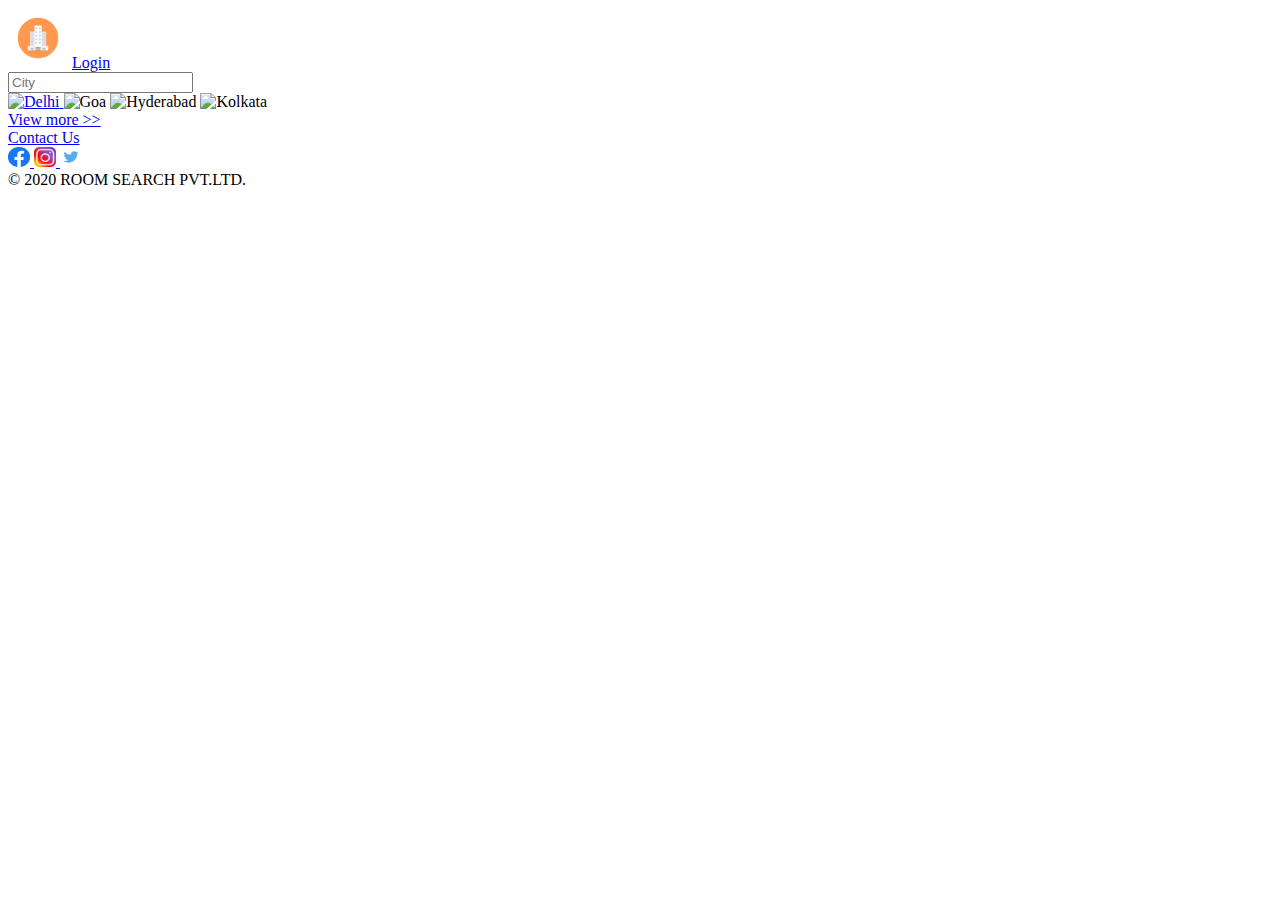
==== index.html @ 0d33ea0b "Checkpoint 4" ====
<!DOCTYPE html>
<html lang="en">
    <head>
        <meta charset="UTF-8">
        <meta name="viewport" content="width=device-width, initial-scale=1.0">
        <link rel="stylesheet" href="./styles/common.css">
        <link rel="stylesheet" href="./styles/index.css">
        <title>Index</title>
    </head>
    <body>
        <div class="main">
            <!-- Header Div -->
        <header>
            <img src="./assests/images/logo.png" alt="logo">
            <a href="login.html">Login</a>
        </header>

        <div class="content">
            <div class="search-bar">
            <input type="text" name="city" placeholder="City"/>
        </div>
    
        <div class="city-images">
            <a href="list.html">
                <img src="https://media-cdn.tripadvisor.com/media/photo-s/15/33/fe/a2/new-delhi.jpg"
                alt="Delhi">
            </a>

            <img src="https://media-cdn.tripadvisor.com/media/photo-s/15/33/fc/f0/goa.jpg"
            alt="Goa">

            <img src="https://media-cdn.tripadvisor.com/media/photo-s/0f/98/f7/df/charminar.jpg"
            alt="Hyderabad">

            <img src="https://media-cdn.tripadvisor.com/media/photo-s/15/33/fe/ac/kolkata-calcutta.jpg"
            alt="Kolkata">
        </div>
        
            <a href="index.html">View more >></a>
        </div>

        <footer>
        <div>
            <!-- Footer Div -->
            <a href="contact.html">Contact Us</a>
        <div class="social-media-icons">
            <a href="https://www.facebook.com" target="_blank">
                <img src="./assests/images/facebook.png" alt="Facebook">
            </a>
            <a href="https://www.instagram.com" target="_blank">
                <img src="./assests/images/instagram.png" alt="Instagram">
            </a>
            <a href="https://twitter.com" target="_blank">
                <img src="./assests/images/twitter.png" alt="Twitter">
            </a>
        </div>
            <div><span>© 2020 ROOM SEARCH PVT.LTD.</span></div>
        </div>
        </footer>
    </body>
</html>
---- styles/common.css ----
body, .main{
    width: 100vw;
    height: 100vh;
}

/******************* Header ******************/

header img{
    width: 60px;
    height: 60px;
}

/******************* Footer ******************/

footer a img{
    width: 22px;
    height: 20px;
}
---- styles/index.css ----
/******************** Content ******************/

.content img{
    width: 150px;
    height: 150px;
}
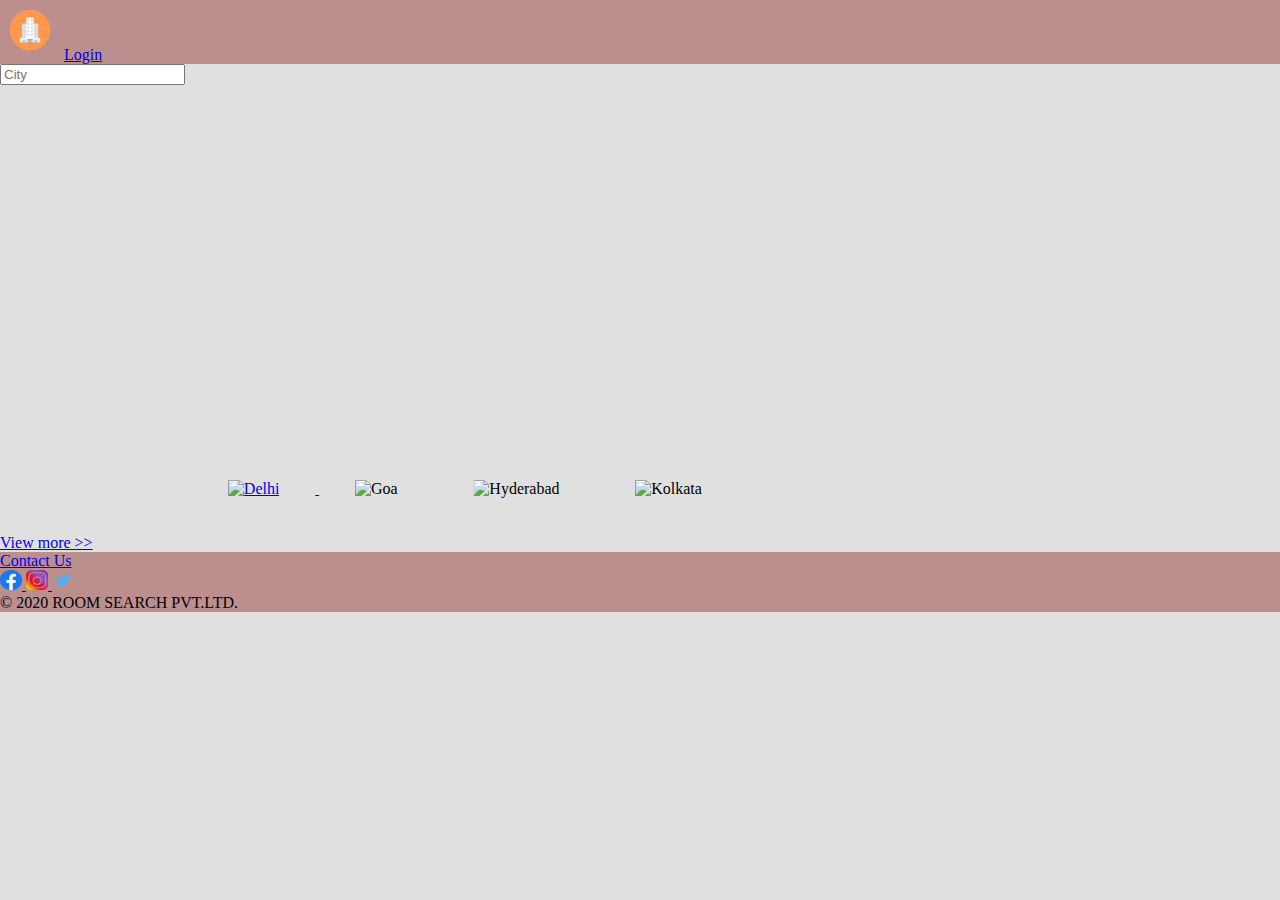
==== commit 3fdcc604: "Checkpoint 5" ====
--- a/index.html
+++ b/index.html
@@ -7,8 +7,9 @@
         <link rel="stylesheet" href="./styles/index.css">
         <title>Index</title>
     </head>
+    
     <body>
-        <div class="main">
+    <div class="main">
             <!-- Header Div -->
         <header>
             <img src="./assests/images/logo.png" alt="logo">
@@ -57,5 +58,7 @@
             <div><span>© 2020 ROOM SEARCH PVT.LTD.</span></div>
         </div>
         </footer>
+
+    </div>
     </body>
 </html>
--- a/styles/common.css
+++ b/styles/common.css
@@ -2,6 +2,13 @@
 body, .main{
     width: 100vw;
     height: 100vh;
+    background-color: #e0e0e0;
+    margin: 0;
+    padding: 0;
+}
+
+header,footer{
+    background-color: rosybrown;
 }
 
 /******************* Header ******************/
@@ -13,7 +20,7 @@
 
 /******************* Footer ******************/
 
-footer a img{
+footer img{
     width: 22px;
     height: 20px;
 }--- a/styles/index.css
+++ b/styles/index.css
@@ -3,4 +3,19 @@
 .content img{
     width: 150px;
     height: 150px;
+}
+
+.search-bar{
+    background: url('https://media-cdn.tripadvisor.com/media/photo-o/14/10/2e/af/india.jpg') center no-repeat;
+    height: 380px;
+    background-size: cover;
+}
+
+.city-images{
+    margin: auto 15%;
+}
+
+.city-images img{
+    padding: 4%;
+    border-radius: 25%;
 }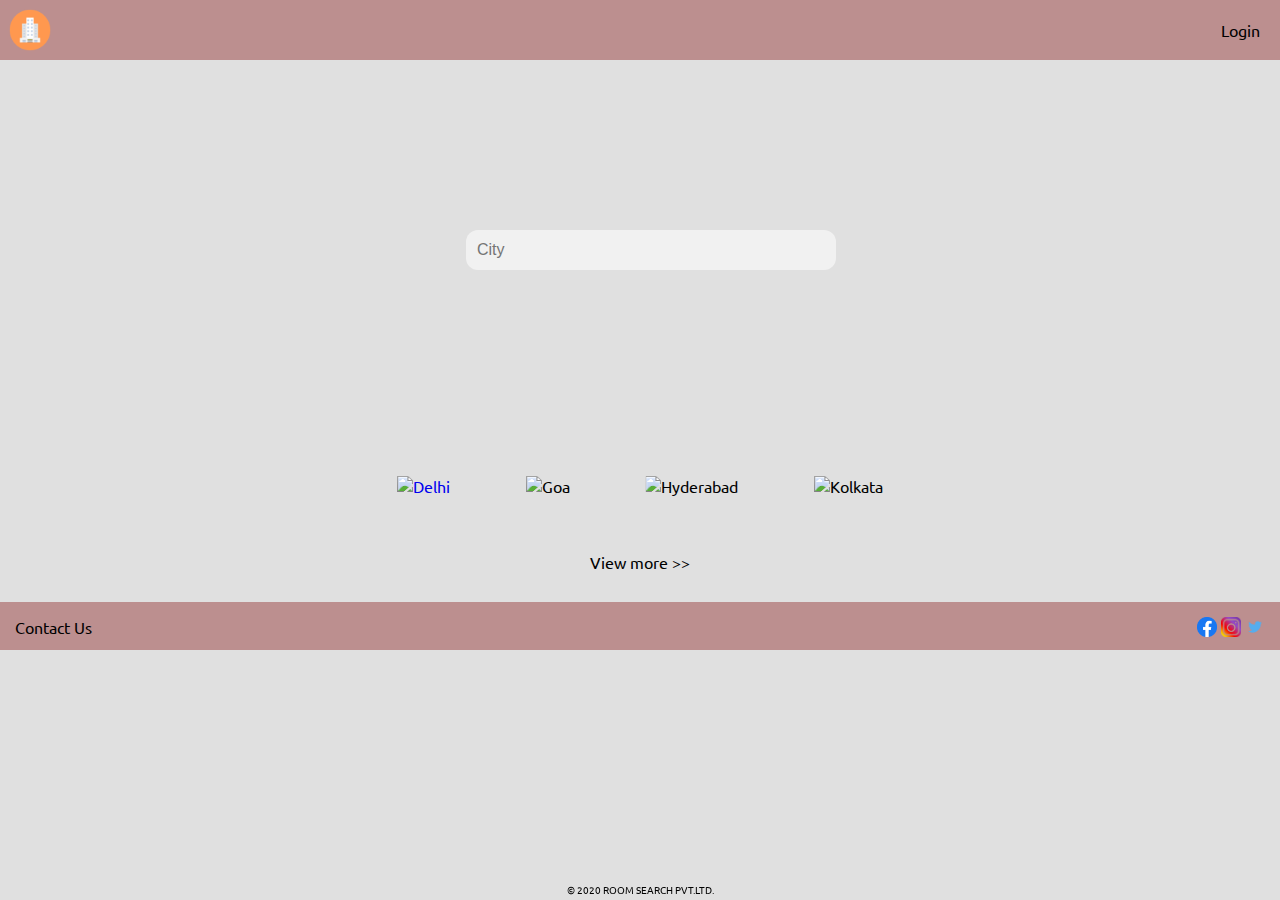
==== commit f02f8788: "Checkpoint 6" ====
--- a/index.html
+++ b/index.html
@@ -5,21 +5,25 @@
         <meta name="viewport" content="width=device-width, initial-scale=1.0">
         <link rel="stylesheet" href="./styles/common.css">
         <link rel="stylesheet" href="./styles/index.css">
+        <link href="https://fonts.googleapis.com/css2?family=Ubuntu&display=swap" rel="stylesheet">
         <title>Index</title>
     </head>
     
     <body>
     <div class="main">
-            <!-- Header Div -->
+    <!-- Header Div -->
         <header>
             <img src="./assests/images/logo.png" alt="logo">
-            <a href="login.html">Login</a>
+            <a class="login" href="login.html">Login</a>
         </header>
 
+        <!-- Content Div -->
         <div class="content">
-            <div class="search-bar">
-            <input type="text" name="city" placeholder="City"/>
-        </div>
+            <div class="search-box">
+                <div class="search-bar">
+                    <input type="text" name="city" placeholder="City"/>
+                </div>
+            </div>
     
         <div class="city-images">
             <a href="list.html">
@@ -37,28 +41,30 @@
             alt="Kolkata">
         </div>
         
+        <div class="view-more">
             <a href="index.html">View more >></a>
         </div>
 
+        </div>
+
+        <!-- Footer Div -->
         <footer>
-        <div>
-            <!-- Footer Div -->
-            <a href="contact.html">Contact Us</a>
-        <div class="social-media-icons">
-            <a href="https://www.facebook.com" target="_blank">
-                <img src="./assests/images/facebook.png" alt="Facebook">
-            </a>
-            <a href="https://www.instagram.com" target="_blank">
-                <img src="./assests/images/instagram.png" alt="Instagram">
-            </a>
-            <a href="https://twitter.com" target="_blank">
-                <img src="./assests/images/twitter.png" alt="Twitter">
-            </a>
-        </div>
-            <div><span>© 2020 ROOM SEARCH PVT.LTD.</span></div>
-        </div>
+            <div class="contact-us">
+                <a href="contact.html" target="_self">Contact Us</a>
+            </div>
+            <div class="copyright"><span>© 2020 ROOM SEARCH PVT.LTD.</span></div>                
+            <div class="social-media-icons">
+                <a href="https://www.facebook.com/"  target="_blank">
+                    <img src="./assests/images/facebook.png" alt="Fackbook"/>
+                </a>
+                <a href="https://www.instagram.com/"  target="_blank">
+                    <img src="./assests/images/instagram.png" alt="Instagram"/>
+                </a>
+                <a href="https://www.twitter.com/"  target="_blank">
+                    <img src="./assests/images/twitter.png" alt="Twitter"/>
+                </a>
+            </div>
         </footer>
-
     </div>
     </body>
 </html>
--- a/styles/common.css
+++ b/styles/common.css
@@ -1,10 +1,13 @@
 
-body, .main{
+body{
     width: 100vw;
     height: 100vh;
     background-color: #e0e0e0;
     margin: 0;
     padding: 0;
+    font-family: 'Ubuntu', sans-serif;
+    color:#000;
+    position: relative;
 }
 
 header,footer{
@@ -13,14 +16,69 @@
 
 /******************* Header ******************/
 
+header{
+    display: flex;
+    justify-content: space-between;
+    position: fixed;
+    top: 0;
+    width: 100%;
+    z-index: 1;
+}
+
 header img{
     width: 60px;
     height: 60px;
+    vertical-align: middle;
+}
+
+header a{
+    text-decoration: none;
+    color:#000;
+}
+
+header .login{
+    padding: 20px;
+    vertical-align: middle;
+}
+
+.content{
+    padding-top: 60px;
 }
 
 /******************* Footer ******************/
 
+footer{
+    display: flex;
+    justify-content: space-between;
+    padding: 15px 15px 10px 15px;
+    position: sticky;
+    bottom: 0;
+}
+
 footer img{
-    width: 22px;
+    width: 20px;
     height: 20px;
+}
+
+.contact-us a{
+    text-decoration: none;
+    color:#000;
+}
+
+.social-media-icons{
+    display: inline-block;
+}
+
+.social-media-icons a{
+    text-decoration: none;
+}
+
+.copyright{
+    font-size: 10px;
+    color:#000;
+    text-align: center;
+    position: fixed;
+    bottom: 3px;
+    left: 0;
+    right: 0;
 }--- a/styles/index.css
+++ b/styles/index.css
@@ -1,21 +1,57 @@
 /******************** Content ******************/
 
-.content img{
-    width: 150px;
-    height: 150px;
+.content{
+    padding-top: 60px;
 }
 
-.search-bar{
+.search-box{
     background: url('https://media-cdn.tripadvisor.com/media/photo-o/14/10/2e/af/india.jpg') center no-repeat;
     height: 380px;
     background-size: cover;
+    position: relative;
+}
+
+.search-bar {  
+    position: absolute;
+    left: 50%;
+    top: 50%;
+    transform: translate(-50%,-50%);
+    max-width: 348px;
+    width: 100%;
+}
+
+.search-bar input{
+    border: 1px solid transparent;
+    background-color:#f1f1f1;
+    padding: 10px;
+    font-size: 16px;
+    border-radius:12px;
+    width: 100%;
 }
 
 .city-images{
     margin: auto 15%;
+    text-align: center;
 }
 
 .city-images img{
+    width: 150px;
+    height: 150px;
     padding: 4%;
     border-radius: 25%;
-}+}
+
+.city-images a{
+    text-decoration: none;
+}
+
+.view-more{
+    text-align: center;
+    padding-top: 20px;
+    padding-bottom: 30px;
+}
+
+.view-more a{
+    text-decoration: none;
+    color:#000;
+}
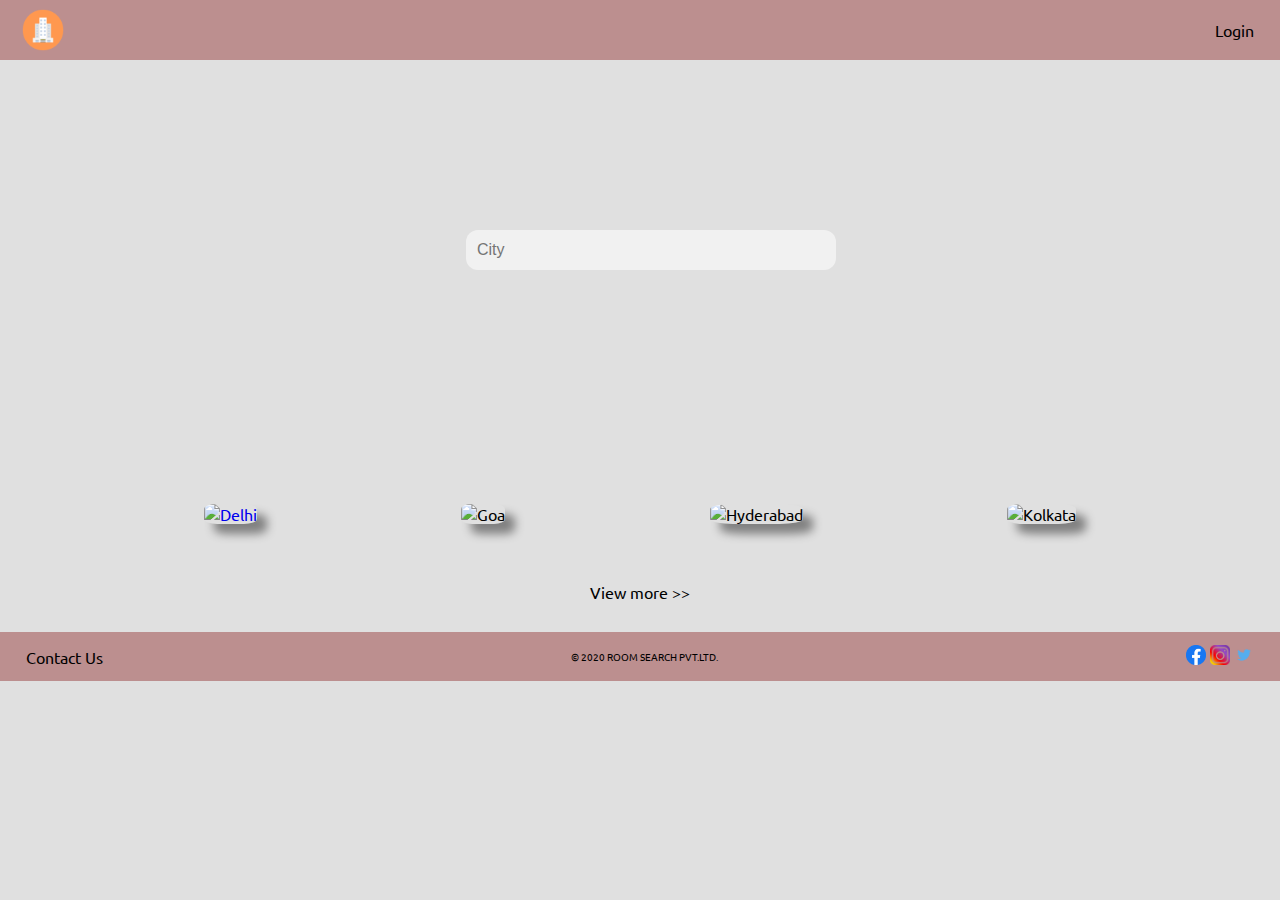
==== commit 1555109a: "Checkpoint 7" ====
--- a/index.html
+++ b/index.html
@@ -26,19 +26,36 @@
             </div>
     
         <div class="city-images">
+
+        <div class="images">
             <a href="list.html">
+                <div class="overlay"></div>
+                <p class="image-title">Delhi</p>
                 <img src="https://media-cdn.tripadvisor.com/media/photo-s/15/33/fe/a2/new-delhi.jpg"
                 alt="Delhi">
             </a>
+        </div>
 
+        <div class="images">
+            <div class="overlay"></div>
+            <p class="image-title">Goa</p>
             <img src="https://media-cdn.tripadvisor.com/media/photo-s/15/33/fc/f0/goa.jpg"
             alt="Goa">
+        </div>
 
+        <div class="images">
+            <div class="overlay"></div>
+            <p class="image-title">Hyderabad</p>
             <img src="https://media-cdn.tripadvisor.com/media/photo-s/0f/98/f7/df/charminar.jpg"
             alt="Hyderabad">
+        </div>
 
+        <div class="images">
+            <div class="overlay"></div>
+            <p class="image-title">Kolkata</p>
             <img src="https://media-cdn.tripadvisor.com/media/photo-s/15/33/fe/ac/kolkata-calcutta.jpg"
             alt="Kolkata">
+        </div>
         </div>
         
         <div class="view-more">
--- a/styles/common.css
+++ b/styles/common.css
@@ -14,11 +14,17 @@
     background-color: rosybrown;
 }
 
+.prettier{
+    font-family: cursive;
+    font-weight: bold;
+}
+
 /******************* Header ******************/
 
 header{
     display: flex;
     justify-content: space-between;
+    align-items: center;
     position: fixed;
     top: 0;
     width: 100%;
@@ -29,6 +35,7 @@
     width: 60px;
     height: 60px;
     vertical-align: middle;
+    margin-left: 1%;
 }
 
 header a{
@@ -37,7 +44,7 @@
 }
 
 header .login{
-    padding: 20px;
+    margin-right: 2%;
     vertical-align: middle;
 }
 
@@ -49,8 +56,11 @@
 
 footer{
     display: flex;
+    flex-wrap: wrap;
+    flex-direction: row;
     justify-content: space-between;
-    padding: 15px 15px 10px 15px;
+    align-items: center;
+    padding: 1% 0%;
     position: sticky;
     bottom: 0;
 }
@@ -60,13 +70,18 @@
     height: 20px;
 }
 
+.contact-us{
+    margin-left: 2%;
+}
 .contact-us a{
     text-decoration: none;
     color:#000;
+    /* font-weight: 600; */
 }
 
 .social-media-icons{
     display: inline-block;
+    margin-right: 2%;
 }
 
 .social-media-icons a{
@@ -77,8 +92,9 @@
     font-size: 10px;
     color:#000;
     text-align: center;
-    position: fixed;
-    bottom: 3px;
+    
+    /* position: fixed; */
+    /* bottom: 3px;
     left: 0;
-    right: 0;
+    right: 0; */
 }--- a/styles/index.css
+++ b/styles/index.css
@@ -27,22 +27,63 @@
     font-size: 16px;
     border-radius:12px;
     width: 100%;
+    outline: none;
 }
 
 .city-images{
-    margin: auto 15%;
-    text-align: center;
+    display: flex;
+    justify-content: space-evenly;
+    align-items: center;
+    padding: 5% 0% 3% 0%;
 }
 
 .city-images img{
     width: 150px;
     height: 150px;
-    padding: 4%;
+    /* padding: 4%; */
     border-radius: 25%;
+    box-shadow: 10px 10px 10px grey;
 }
 
 .city-images a{
     text-decoration: none;
+}
+
+.images{
+    position: relative;
+}
+
+.overlay{
+    position: absolute;
+    top: 0;
+    left: 0;
+    right: 0;
+    bottom: 3px;
+    background-color: rgba(0, 0, 0, 0.5);
+    z-index: 2; 
+    border-radius: 25%;
+    display: none;
+}
+
+.image-title{
+    position: absolute;
+    top: 50%;
+    left: 50%;
+    bottom: 0;
+    right: 0;
+    transform: translate(-50%,-50%);
+    text-align: center;
+    z-index: 3;
+    color: #f1f1f1;
+    display: none;
+}
+
+.images:hover .overlay{
+    display: block;
+}
+
+.images:hover .image-title{
+    display: block;
 }
 
 .view-more{
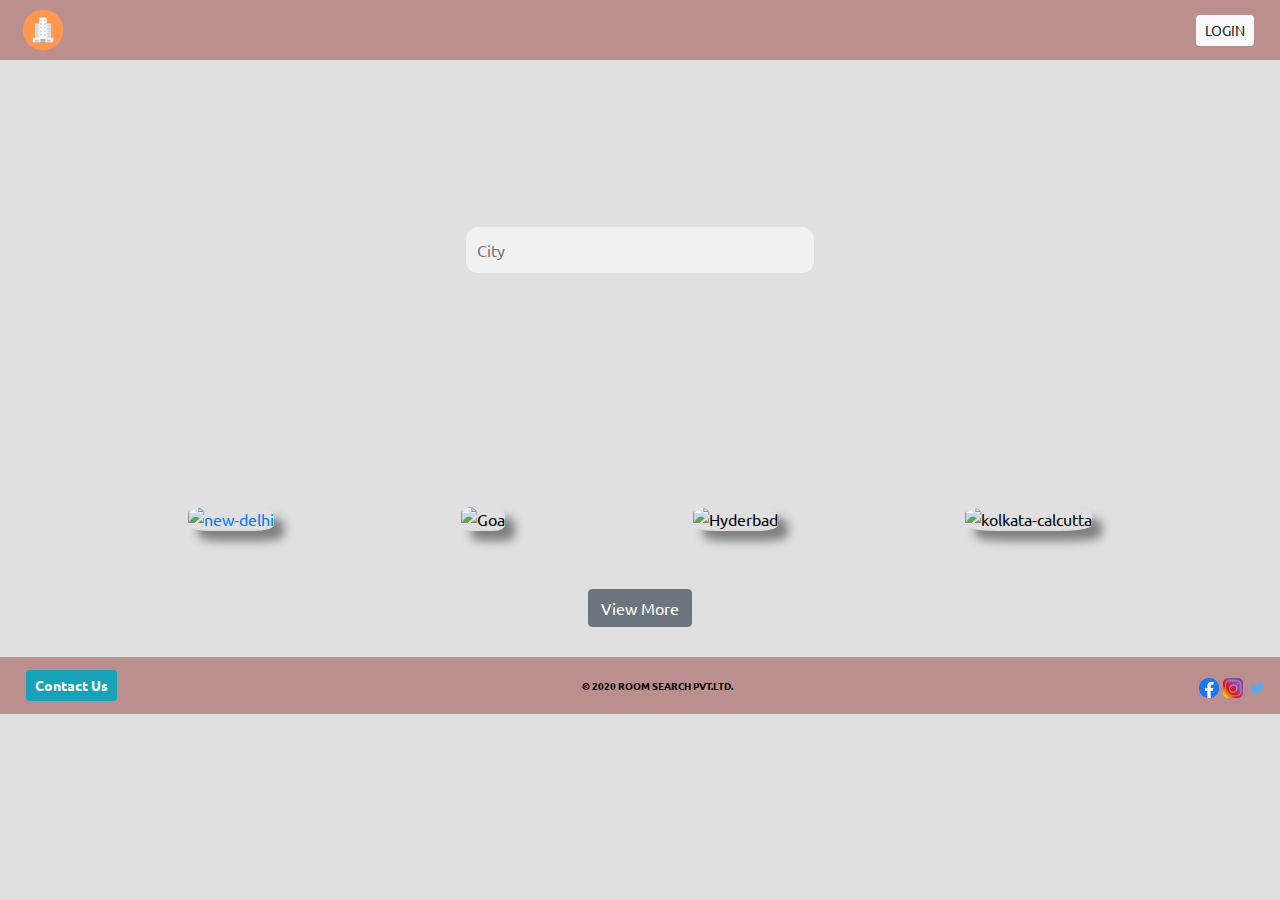
==== commit d7481f73: "Checkpoint 8" ====
--- a/index.html
+++ b/index.html
@@ -1,75 +1,74 @@
 <!DOCTYPE html>
 <html lang="en">
-    <head>
-        <meta charset="UTF-8">
-        <meta name="viewport" content="width=device-width, initial-scale=1.0">
-        <link rel="stylesheet" href="./styles/common.css">
-        <link rel="stylesheet" href="./styles/index.css">
-        <link href="https://fonts.googleapis.com/css2?family=Ubuntu&display=swap" rel="stylesheet">
-        <title>Index</title>
-    </head>
-    
-    <body>
-    <div class="main">
-    <!-- Header Div -->
+<head>
+    <meta charset="UTF-8">
+    <meta name="viewport" content="width=device-width, initial-scale=1.0">
+    <title>Index</title>
+    <link rel="stylesheet" href="https://stackpath.bootstrapcdn.com/bootstrap/4.5.0/css/bootstrap.min.css">
+    <link href="https://fonts.googleapis.com/css2?family=Ubuntu&display=swap" rel="stylesheet">
+    <link rel="stylesheet" href="./styles/common.css">
+    <link rel="stylesheet" href="./styles/index.css">
+</head>
+<body>
+    <div class="main-container">
+
+        <!-- Header -->
         <header>
-            <img src="./assests/images/logo.png" alt="logo">
-            <a class="login" href="login.html">Login</a>
+            <img src="./assests/images/logo.png" alt="logo"/>
+            <!-- Button trigger modal -->
+            <a class="login btn btn-light btn-sm text-uppercase" 
+            data-toggle="modal" data-target="#login" href="./login.html">Login</a>
         </header>
 
-        <!-- Content Div -->
+        <!-- Content -->
         <div class="content">
             <div class="search-box">
                 <div class="search-bar">
                     <input type="text" name="city" placeholder="City"/>
                 </div>
             </div>
-    
-        <div class="city-images">
 
-        <div class="images">
-            <a href="list.html">
-                <div class="overlay"></div>
-                <p class="image-title">Delhi</p>
-                <img src="https://media-cdn.tripadvisor.com/media/photo-s/15/33/fe/a2/new-delhi.jpg"
-                alt="Delhi">
-            </a>
+            <div class="city-images">
+                <div class="images">
+                    <a href="./list.html" target="_self">
+                        <div class="overlay"></div>
+                        <p class="image-title">Delhi</p>
+                        <img src="https://media-cdn.tripadvisor.com/media/photo-s/15/33/fe/a2/new-delhi.jpg" 
+                            alt="new-delhi"/>
+                    </a>
+                </div>
+                <div class="images">
+                    <div class="overlay"></div>
+                    <p class="image-title">Goa</p>
+                    <img src="https://media-cdn.tripadvisor.com/media/photo-s/15/33/fc/f0/goa.jpg" 
+                    alt="Goa">
+                </div>
+                <div class="images">
+                    <div class="overlay"></div>
+                    <p class="image-title">Hyderbad</p>
+                    <img src="https://media-cdn.tripadvisor.com/media/photo-s/0f/98/f7/df/charminar.jpg" 
+                    alt="Hyderbad">
+                </div>
+                <div class="images">
+                    <div class="overlay"></div>
+                    <p class="image-title">kolkata</p>
+                    <img src="https://media-cdn.tripadvisor.com/media/photo-s/15/33/fe/ac/kolkata-calcutta.jpg" 
+                    alt="kolkata-calcutta">
+                </div>
+            </div> 
+            <div class="view-more">
+                <a href="index.html"><button type="button" class="btn btn-secondary">View More</button></a>
+            </div>
         </div>
 
-        <div class="images">
-            <div class="overlay"></div>
-            <p class="image-title">Goa</p>
-            <img src="https://media-cdn.tripadvisor.com/media/photo-s/15/33/fc/f0/goa.jpg"
-            alt="Goa">
-        </div>
-
-        <div class="images">
-            <div class="overlay"></div>
-            <p class="image-title">Hyderabad</p>
-            <img src="https://media-cdn.tripadvisor.com/media/photo-s/0f/98/f7/df/charminar.jpg"
-            alt="Hyderabad">
-        </div>
-
-        <div class="images">
-            <div class="overlay"></div>
-            <p class="image-title">Kolkata</p>
-            <img src="https://media-cdn.tripadvisor.com/media/photo-s/15/33/fe/ac/kolkata-calcutta.jpg"
-            alt="Kolkata">
-        </div>
-        </div>
-        
-        <div class="view-more">
-            <a href="index.html">View more >></a>
-        </div>
-
-        </div>
-
-        <!-- Footer Div -->
+        <!-- Footer -->
         <footer>
             <div class="contact-us">
-                <a href="contact.html" target="_self">Contact Us</a>
+                <!-- Button trigger modal -->
+                <a class="btn btn-info btn-sm text-white" data-toggle="modal" 
+                data-target="#contact-us" target="_self" href="./contact.html" >Contact Us</a>
             </div>
-            <div class="copyright"><span>© 2020 ROOM SEARCH PVT.LTD.</span></div>                
+            <div class="copyright"><span>© 2020 ROOM SEARCH PVT.LTD.</span></div>
             <div class="social-media-icons">
                 <a href="https://www.facebook.com/"  target="_blank">
                     <img src="./assests/images/facebook.png" alt="Fackbook"/>
@@ -82,6 +81,76 @@
                 </a>
             </div>
         </footer>
+    
+
+    <!-- Login Modal -->
+    <div class="modal fade" id="login" tabindex="-1" role="dialog" data-backdrop="false" aria-labelledby="exampleModalLabel" aria-hidden="true">
+        <div class="modal-dialog" role="document">
+        <div class="modal-content">
+            <div class="modal-header">
+            <h5 class="modal-title" id="exampleModalLabel">Please Login</h5>
+            <button type="button" class="close" data-dismiss="modal" aria-label="Close">
+                <span aria-hidden="true">&times;</span>
+            </button>
+            </div>
+            <div class="modal-body pt-4 pb-2 pl-0 pr-0">
+                <!-- Modal Form -->
+                <form>
+                    <div class="form-group row text-center mx-auto">
+                        <label for="exampleInputName" class="col-sm-4 col-form-label line-height-1">Username:</label>
+                        <div class="col-sm-6">
+                            <input type="email" class="form-control form-control-sm p-1" id="exampleInputName" autocomplete="off" placeholder="Enter Username">
+                        </div>
+                    </div>
+                    <div class="form-group row text-center mx-auto">
+                        <label for="exampleInputPassword" class="col-sm-4 col-form-label line-height-1">Password:</label>
+                        <div class="col-sm-6">
+                            <input type="password" class="form-control form-control-sm p-1" id="exampleInputPassword" autocomplete="off" placeholder="Enter Password">
+                        </div>
+                    </div>
+                    <div class="modal-footer justify-content-center pb-0">
+                        <button type="button" class="btn btn-primary" data-dismiss="modal">Login</button>
+                    </div>
+                </form>
+            </div>
+        </div>
+        </div>
     </div>
-    </body>
-</html>
+    
+    <!-- Contact Us Modal -->
+    <div class="modal fade" id="contact-us" tabindex="-1" role="dialog" data-backdrop="false" aria-labelledby="exampleModalLabel" aria-hidden="true">
+        <div class="modal-dialog" role="document">
+        <div class="modal-content">
+            <div class="modal-header">
+            <h5 class="modal-title" id="exampleModalLabel">Get in touch</h5>
+            <button type="button" class="close" data-dismiss="modal" aria-label="Close">
+                <span aria-hidden="true">&times;</span>
+            </button>
+            </div>
+            <div class="modal-body pt-4 pb-2 pl-0 pr-0">
+                <p class="mb-0 mt-0 pl-3">Thank you for reaching out!!!</p>
+                <p class="mt-0 pl-3">Please enter your email and we will get back to you.</p>
+                <!-- Modal Form -->
+                <form>
+                    <div class="form-group row mx-auto">
+                        <label for="exampleInputEmail" class="col-sm-2 col-form-label line-height-1 pl-3 pr-0">Email:</label>
+                        <div class="col-sm-6 pr-0">
+                            <input type="email" class="form-control form-control-sm p0-1" id="exampleInputEmail" autocomplete="off" placeholder="Enter your email id">
+                        </div>
+                    </div>
+                    <div class="modal-footer pb-0">
+                        <button type="button" class="btn btn-primary" data-dismiss="modal">Submit</button>
+                    </div>
+                </form>
+            </div>
+        </div>
+        </div>
+    </div>
+
+    </div>
+
+    <!-- jQuery JS -->
+    <script src="https://ajax.googleapis.com/ajax/libs/jquery/3.5.1/jquery.min.js"></script>
+    <script src="https://stackpath.bootstrapcdn.com/bootstrap/4.5.0/js/bootstrap.min.js"></script>
+</body>
+</html>--- a/styles/common.css
+++ b/styles/common.css
@@ -1,6 +1,5 @@
-
 body{
-    width: 100vw;
+    width: 100%;
     height: 100vh;
     background-color: #e0e0e0;
     margin: 0;
@@ -44,8 +43,12 @@
 }
 
 header .login{
+    vertical-align: middle;
     margin-right: 2%;
-    vertical-align: middle;
+}
+
+.line-height-1{
+    line-height: 1;
 }
 
 .content{
@@ -65,7 +68,7 @@
     bottom: 0;
 }
 
-footer img{
+footer a img{
     width: 20px;
     height: 20px;
 }
@@ -73,15 +76,16 @@
 .contact-us{
     margin-left: 2%;
 }
+
 .contact-us a{
     text-decoration: none;
     color:#000;
-    /* font-weight: 600; */
+    font-weight: 600;
 }
 
 .social-media-icons{
     display: inline-block;
-    margin-right: 2%;
+    margin-right: 1%;
 }
 
 .social-media-icons a{
@@ -90,11 +94,12 @@
 
 .copyright{
     font-size: 10px;
+    font-weight: 600;
     color:#000;
     text-align: center;
-    
-    /* position: fixed; */
-    /* bottom: 3px;
-    left: 0;
-    right: 0; */
+}
+
+.col-sm-2{
+    max-width: 2%;
+    max-width: 9.666667%;
 }--- a/styles/index.css
+++ b/styles/index.css
@@ -1,8 +1,8 @@
 /******************** Content ******************/
 
-.content{
+/* .content{
     padding-top: 60px;
-}
+} */
 
 .search-box{
     background: url('https://media-cdn.tripadvisor.com/media/photo-o/14/10/2e/af/india.jpg') center no-repeat;
@@ -76,6 +76,7 @@
     z-index: 3;
     color: #f1f1f1;
     display: none;
+    margin-top: 1em;
 }
 
 .images:hover .overlay{
@@ -95,4 +96,5 @@
 .view-more a{
     text-decoration: none;
     color:#000;
+    font-weight: 600;
 }
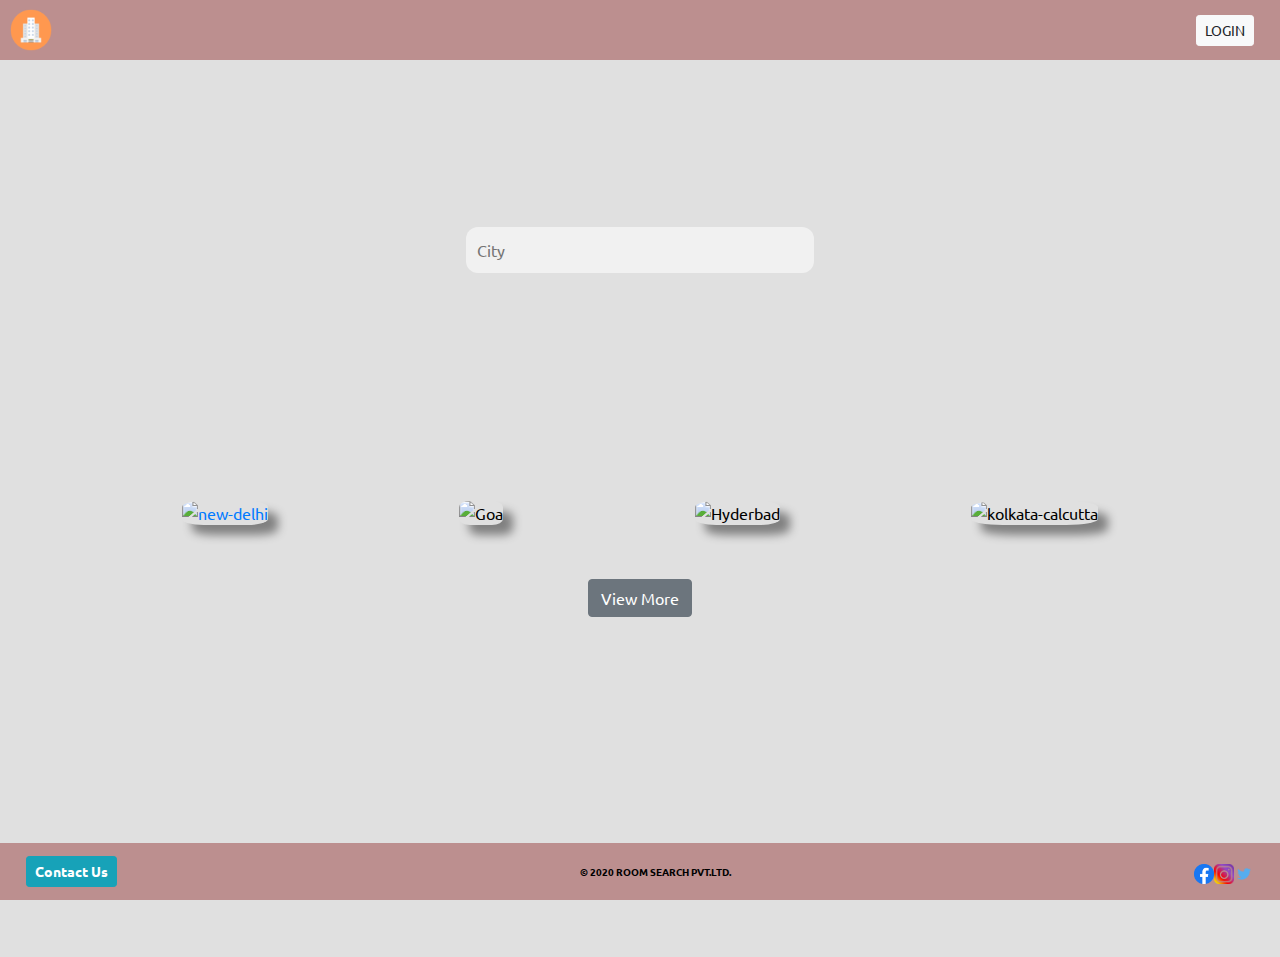
==== commit 0ed56a29: "Checkpoint 10" ====
--- a/index.html
+++ b/index.html
@@ -13,12 +13,7 @@
     <div class="main-container">
 
         <!-- Header -->
-        <header>
-            <img src="./assests/images/logo.png" alt="logo"/>
-            <!-- Button trigger modal -->
-            <a class="login btn btn-light btn-sm text-uppercase" 
-            data-toggle="modal" data-target="#login" href="./login.html">Login</a>
-        </header>
+        <header id="navheader"></header>
 
         <!-- Content -->
         <div class="content">
@@ -28,7 +23,7 @@
                 </div>
             </div>
 
-            <div class="city-images">
+            <div class="city-images flex-wrap pt-5 pb-4">
                 <div class="images">
                     <a href="./list.html" target="_self">
                         <div class="overlay"></div>
@@ -56,101 +51,25 @@
                     alt="kolkata-calcutta">
                 </div>
             </div> 
-            <div class="view-more">
+            <div class="view-more mb-4">
                 <a href="index.html"><button type="button" class="btn btn-secondary">View More</button></a>
             </div>
         </div>
 
         <!-- Footer -->
-        <footer>
-            <div class="contact-us">
-                <!-- Button trigger modal -->
-                <a class="btn btn-info btn-sm text-white" data-toggle="modal" 
-                data-target="#contact-us" target="_self" href="./contact.html" >Contact Us</a>
-            </div>
-            <div class="copyright"><span>© 2020 ROOM SEARCH PVT.LTD.</span></div>
-            <div class="social-media-icons">
-                <a href="https://www.facebook.com/"  target="_blank">
-                    <img src="./assests/images/facebook.png" alt="Fackbook"/>
-                </a>
-                <a href="https://www.instagram.com/"  target="_blank">
-                    <img src="./assests/images/instagram.png" alt="Instagram"/>
-                </a>
-                <a href="https://www.twitter.com/"  target="_blank">
-                    <img src="./assests/images/twitter.png" alt="Twitter"/>
-                </a>
-            </div>
-        </footer>
-    
+        <footer id="footer"></footer>
 
-    <!-- Login Modal -->
-    <div class="modal fade" id="login" tabindex="-1" role="dialog" data-backdrop="false" aria-labelledby="exampleModalLabel" aria-hidden="true">
-        <div class="modal-dialog" role="document">
-        <div class="modal-content">
-            <div class="modal-header">
-            <h5 class="modal-title" id="exampleModalLabel">Please Login</h5>
-            <button type="button" class="close" data-dismiss="modal" aria-label="Close">
-                <span aria-hidden="true">&times;</span>
-            </button>
-            </div>
-            <div class="modal-body pt-4 pb-2 pl-0 pr-0">
-                <!-- Modal Form -->
-                <form>
-                    <div class="form-group row text-center mx-auto">
-                        <label for="exampleInputName" class="col-sm-4 col-form-label line-height-1">Username:</label>
-                        <div class="col-sm-6">
-                            <input type="email" class="form-control form-control-sm p-1" id="exampleInputName" autocomplete="off" placeholder="Enter Username">
-                        </div>
-                    </div>
-                    <div class="form-group row text-center mx-auto">
-                        <label for="exampleInputPassword" class="col-sm-4 col-form-label line-height-1">Password:</label>
-                        <div class="col-sm-6">
-                            <input type="password" class="form-control form-control-sm p-1" id="exampleInputPassword" autocomplete="off" placeholder="Enter Password">
-                        </div>
-                    </div>
-                    <div class="modal-footer justify-content-center pb-0">
-                        <button type="button" class="btn btn-primary" data-dismiss="modal">Login</button>
-                    </div>
-                </form>
-            </div>
-        </div>
-        </div>
-    </div>
-    
-    <!-- Contact Us Modal -->
-    <div class="modal fade" id="contact-us" tabindex="-1" role="dialog" data-backdrop="false" aria-labelledby="exampleModalLabel" aria-hidden="true">
-        <div class="modal-dialog" role="document">
-        <div class="modal-content">
-            <div class="modal-header">
-            <h5 class="modal-title" id="exampleModalLabel">Get in touch</h5>
-            <button type="button" class="close" data-dismiss="modal" aria-label="Close">
-                <span aria-hidden="true">&times;</span>
-            </button>
-            </div>
-            <div class="modal-body pt-4 pb-2 pl-0 pr-0">
-                <p class="mb-0 mt-0 pl-3">Thank you for reaching out!!!</p>
-                <p class="mt-0 pl-3">Please enter your email and we will get back to you.</p>
-                <!-- Modal Form -->
-                <form>
-                    <div class="form-group row mx-auto">
-                        <label for="exampleInputEmail" class="col-sm-2 col-form-label line-height-1 pl-3 pr-0">Email:</label>
-                        <div class="col-sm-6 pr-0">
-                            <input type="email" class="form-control form-control-sm p0-1" id="exampleInputEmail" autocomplete="off" placeholder="Enter your email id">
-                        </div>
-                    </div>
-                    <div class="modal-footer pb-0">
-                        <button type="button" class="btn btn-primary" data-dismiss="modal">Submit</button>
-                    </div>
-                </form>
-            </div>
-        </div>
-        </div>
-    </div>
+        <!-- Modal Login -->
+        <div class="login-modal modal" id="login-modal" data-backdrop="false"></div>
+        
+        <!-- Modal 2 Contact Us -->
+        <div class="contactus-modal modal" id="contactus-modal" data-backdrop="false"></div>
 
     </div>
 
     <!-- jQuery JS -->
     <script src="https://ajax.googleapis.com/ajax/libs/jquery/3.5.1/jquery.min.js"></script>
     <script src="https://stackpath.bootstrapcdn.com/bootstrap/4.5.0/js/bootstrap.min.js"></script>
+    <script src="./scripts/common.js"></script>
 </body>
 </html>--- a/styles/common.css
+++ b/styles/common.css
@@ -7,6 +7,7 @@
     font-family: 'Ubuntu', sans-serif;
     color:#000;
     position: relative;
+    overflow-x: hidden;
 }
 
 header,footer{
@@ -53,6 +54,7 @@
 
 .content{
     padding-top: 60px;
+    min-height: 100vh;
 }
 
 /******************* Footer ******************/
@@ -85,7 +87,7 @@
 
 .social-media-icons{
     display: inline-block;
-    margin-right: 1%;
+    margin-right: 2%;
 }
 
 .social-media-icons a{
@@ -99,7 +101,26 @@
     text-align: center;
 }
 
-.col-sm-2{
+/* .col-sm-2{
     max-width: 2%;
     max-width: 9.666667%;
+} */
+
+@media (min-width: 320px) and (max-width: 575px) 
+{
+    form .row{
+        flex-wrap: nowrap;
+    }
+
+    /* .col-form-label{
+        padding-left: 0;
+    } */
+
+    .contactus-modal .col-sm-2 {
+        max-width: 15.666667%;
+    }
+
+    .contactus-modal .col-sm-6{
+        width: 80%;
+    } 
 }--- a/styles/index.css
+++ b/styles/index.css
@@ -34,7 +34,7 @@
     display: flex;
     justify-content: space-evenly;
     align-items: center;
-    padding: 5% 0% 3% 0%;
+    /* padding: 5% 0% 3% 0%; */
 }
 
 .city-images img{
@@ -51,6 +51,7 @@
 
 .images{
     position: relative;
+    margin: 10px;
 }
 
 .overlay{
@@ -98,3 +99,23 @@
     color:#000;
     font-weight: 600;
 }
+
+@media (min-width: 320px) and (max-width: 575px) {
+    .search-bar{
+        width: 50%;
+    }
+    .city-images {
+        width: 50%;
+        margin: 0px auto;
+    }
+}
+
+@media (min-width: 576px) and (max-width: 768px) {
+    .content {
+        padding-bottom: 9%;
+    }
+    .city-images {
+        width: 63%;
+        margin: 0px auto;
+    }
+}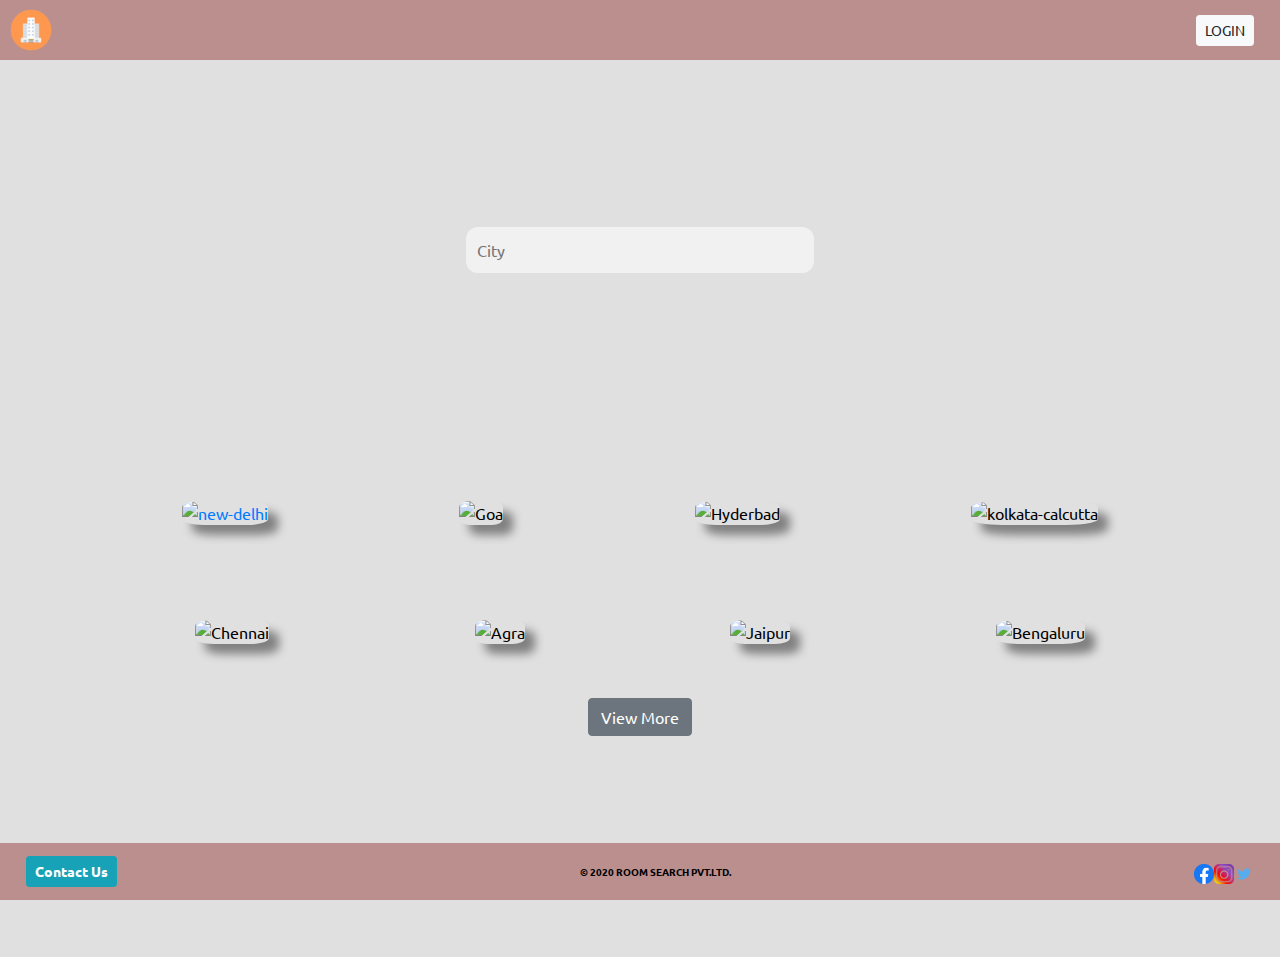
==== commit f3811703: "Checkpoint 11" ====
--- a/index.html
+++ b/index.html
@@ -32,25 +32,59 @@
                             alt="new-delhi"/>
                     </a>
                 </div>
+
                 <div class="images">
                     <div class="overlay"></div>
                     <p class="image-title">Goa</p>
                     <img src="https://media-cdn.tripadvisor.com/media/photo-s/15/33/fc/f0/goa.jpg" 
                     alt="Goa">
                 </div>
+
                 <div class="images">
                     <div class="overlay"></div>
-                    <p class="image-title">Hyderbad</p>
+                    <p class="image-title">Hyderabad</p>
                     <img src="https://media-cdn.tripadvisor.com/media/photo-s/0f/98/f7/df/charminar.jpg" 
                     alt="Hyderbad">
                 </div>
+
                 <div class="images">
                     <div class="overlay"></div>
-                    <p class="image-title">kolkata</p>
+                    <p class="image-title">Kolkata</p>
                     <img src="https://media-cdn.tripadvisor.com/media/photo-s/15/33/fe/ac/kolkata-calcutta.jpg" 
                     alt="kolkata-calcutta">
+                </div>  
+            </div> 
+
+            <div class="city-images flex-wrap pt-5 pb-4">
+                <div class="images">
+                    <div class="overlay"></div>
+                    <p class="image-title">Chennai</p>
+                    <img src="https://media-cdn.tripadvisor.com/media/photo-s/15/4d/46/b8/chennai-madras.jpg" 
+                    alt="Chennai">
+                </div>
+
+                <div class="images">
+                    <div class="overlay"></div>
+                    <p class="image-title">Agra</p>
+                    <img src="https://media-cdn.tripadvisor.com/media/photo-s/15/33/fc/fc/agra.jpg" 
+                    alt="Agra">
+                </div>
+
+                <div class="images">
+                    <div class="overlay"></div>
+                    <p class="image-title">Jaipur</p>
+                    <img src="https://media-cdn.tripadvisor.com/media/photo-s/10/a3/3b/8a/screenshot-2017-09-12.jpg" 
+                    alt="Jaipur">
+                </div>
+
+                <div class="images">
+                    <div class="overlay"></div>
+                    <p class="image-title">Bengaluru</p>
+                    <img src="https://media-cdn.tripadvisor.com/media/photo-s/0c/d2/2f/7a/palace-from-the-outside.jpg" 
+                    alt="Bengaluru">
                 </div>
             </div> 
+
             <div class="view-more mb-4">
                 <a href="index.html"><button type="button" class="btn btn-secondary">View More</button></a>
             </div>
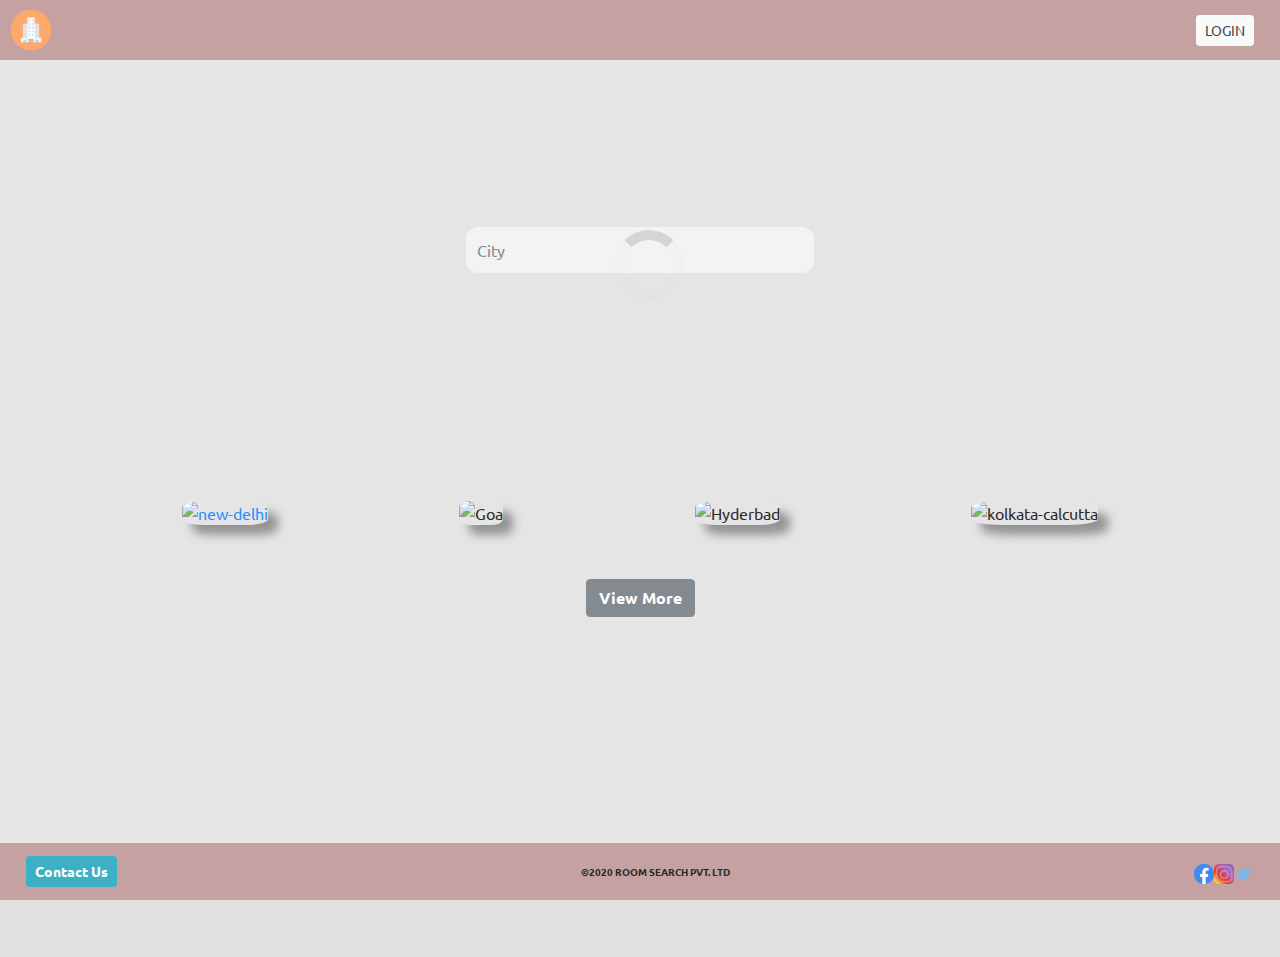
==== commit d4b89c7d: "Checkpoint 13" ====
--- a/index.html
+++ b/index.html
@@ -8,14 +8,21 @@
     <link href="https://fonts.googleapis.com/css2?family=Ubuntu&display=swap" rel="stylesheet">
     <link rel="stylesheet" href="./styles/common.css">
     <link rel="stylesheet" href="./styles/index.css">
+    <link rel="stylesheet" href="./styles/loader.css">
 </head>
 <body>
+    <!-- Preloader -->
+    <div class="spinner-wrapper">
+        <div class="loader"></div>
+    </div>
+
+    <!-- Main Div -->
     <div class="main-container">
 
-        <!-- Header -->
+        <!-- Header Div -->
         <header id="navheader"></header>
 
-        <!-- Content -->
+        <!-- Content Div -->
         <div class="content">
             <div class="search-box">
                 <div class="search-bar">
@@ -55,7 +62,7 @@
                 </div>  
             </div> 
 
-            <div class="city-images flex-wrap pt-5 pb-4">
+            <div class="city-images flex-wrap pt-5 pb-4" id="mydiv">
                 <div class="images">
                     <div class="overlay"></div>
                     <p class="image-title">Chennai</p>
@@ -86,17 +93,17 @@
             </div> 
 
             <div class="view-more mb-4">
-                <a href="index.html"><button type="button" class="btn btn-secondary">View More</button></a>
+                <a class="btn btn-secondary text-white" onclick="view()" id="viewMore">View More</a>
             </div>
         </div>
 
         <!-- Footer -->
         <footer id="footer"></footer>
 
-        <!-- Modal Login -->
-        <div class="login-modal modal" id="login-modal" data-backdrop="false"></div>
+        <!-- Login -->
+        <div class="login-modal modal" id="login-modal" onclick="loginFunction()" data-backdrop="false"></div>
         
-        <!-- Modal 2 Contact Us -->
+        <!-- Contact Us -->
         <div class="contactus-modal modal" id="contactus-modal" data-backdrop="false"></div>
 
     </div>
@@ -104,6 +111,7 @@
     <!-- jQuery JS -->
     <script src="https://ajax.googleapis.com/ajax/libs/jquery/3.5.1/jquery.min.js"></script>
     <script src="https://stackpath.bootstrapcdn.com/bootstrap/4.5.0/js/bootstrap.min.js"></script>
-    <script src="./scripts/common.js"></script>
+    <script async src="./scripts/common.js"></script>
+    <script src="./scripts/index.js"></script>
 </body>
 </html>--- a/styles/common.css
+++ b/styles/common.css
@@ -57,6 +57,10 @@
     min-height: 100vh;
 }
 
+#logout{
+    display: none;
+}
+
 /******************* Footer ******************/
 
 footer{
@@ -68,6 +72,7 @@
     padding: 1% 0%;
     position: sticky;
     bottom: 0;
+    z-index: 100;
 }
 
 footer a img{
--- a/styles/index.css
+++ b/styles/index.css
@@ -3,6 +3,10 @@
 /* .content{
     padding-top: 60px;
 } */
+
+#mydiv{
+    display: none;
+}
 
 .search-box{
     background: url('https://media-cdn.tripadvisor.com/media/photo-o/14/10/2e/af/india.jpg') center no-repeat;
--- a/styles/loader.css
+++ b/styles/loader.css
@@ -0,0 +1,30 @@
+body{
+    height: 100vh;
+}
+
+.spinner-wrapper {
+    position: fixed;
+    top: 0;
+    left: 0;
+    right: 0;
+    bottom: 0;
+    background-color: #fff;
+    z-index: 999999;
+}
+
+.loader{
+    width: 70px;
+    height: 70px;
+    border-radius: 50%;
+    border: 10px solid #f3f3f3;
+    border-top:10px solid #444444;
+    margin: 18% auto;
+    animation: spin 1s linear infinite;
+    position: absolute;
+    left: 48%;
+}
+
+@keyframes spin{
+    0% { transform: rotate(0deg); }
+  100% { transform: rotate(360deg); }
+}